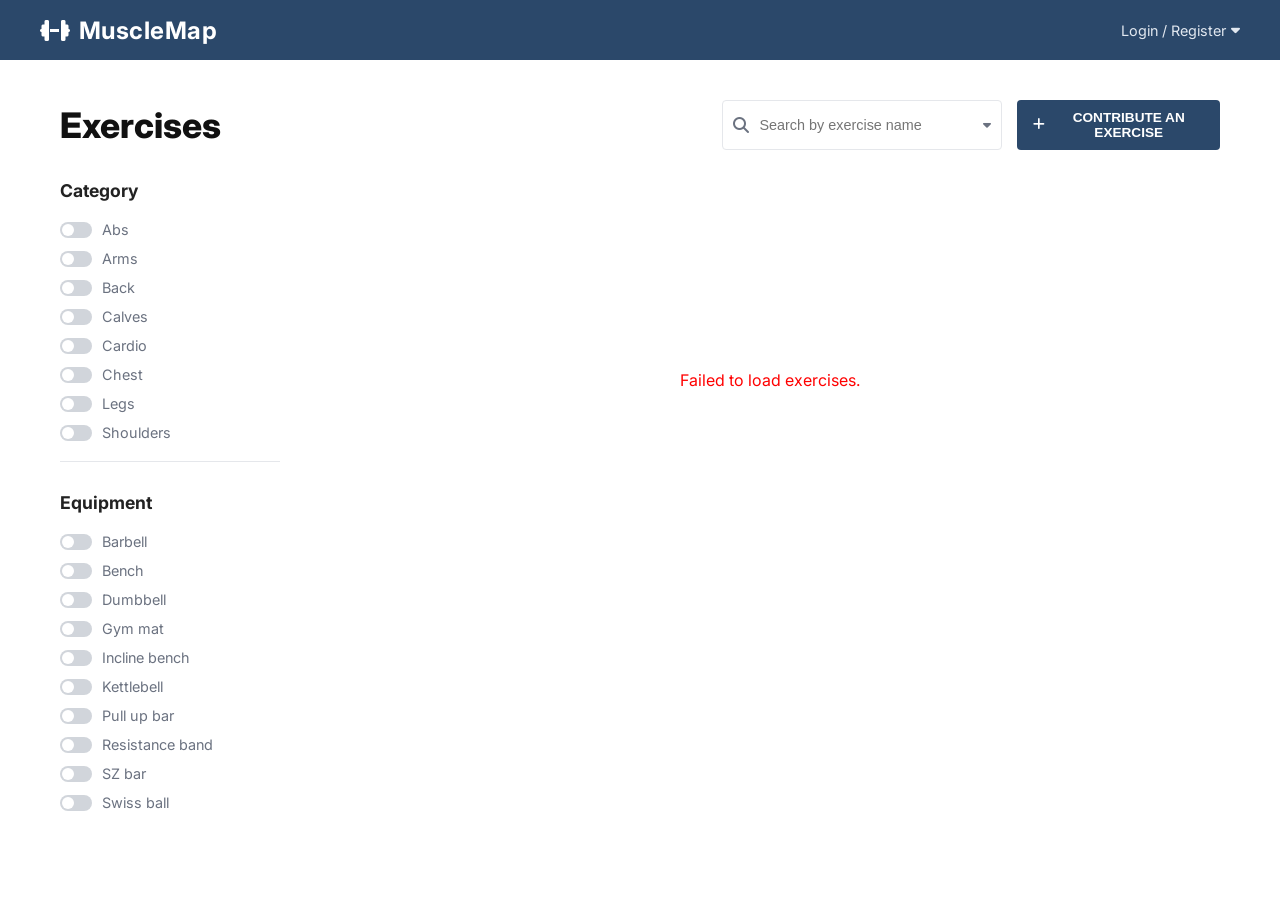
==== index.html @ c90dbfea "Initial commit" ====
<!DOCTYPE html>
<html lang="en">

<head>
  <meta charset="UTF-8">
  <meta name="viewport" content="width=device-width, initial-scale=1.0">
  <title>Exercises Database</title>
  <link rel="stylesheet" href="styles.css">
  <!-- Google Fonts: Inter -->
  <link rel="preconnect" href="https://fonts.googleapis.com">
  <link rel="preconnect" href="https://fonts.gstatic.com" crossorigin>
  <link href="https://fonts.googleapis.com/css2?family=Inter:wght@400;500;600;700;800&display=swap" rel="stylesheet">
  <!-- Icons -->
  <link rel="stylesheet" href="https://cdnjs.cloudflare.com/ajax/libs/font-awesome/6.4.0/css/all.min.css">
</head>

<body>

  <nav class="navbar">
    <div class="nav-left">
      <div class="logo" style="display: flex; align-items: center; gap: 8px; font-weight: 700; letter-spacing: 0.5px;">
        <i class="fa-solid fa-dumbbell"></i> MuscleMap
      </div>
    </div>
    <div class="nav-right">
      <a href="login.html" class="login-link">Login / Register <i class="fa-solid fa-caret-down"></i></a>
    </div>
  </nav>

  <main class="page-container">
    <header class="page-header">
      <h1 class="page-title">Exercises</h1>

      <div class="header-actions">
        <div class="search-box">
          <i class="fa-solid fa-magnifying-glass search-icon"></i>
          <input type="text" placeholder="Search by exercise name" id="searchInput">
          <i class="fa-solid fa-caret-down dropdown-icon"></i>
        </div>
        <button class="btn-primary"><i class="fa-solid fa-plus"></i> CONTRIBUTE AN EXERCISE</button>
      </div>
    </header>

    <div class="content-layout">
      <!-- Sidebar Filters -->
      <aside class="sidebar" id="sidebar">
        <!-- Rendered via JS to maintain simplicity, but we can hardcode for identical layout -->
        <div class="filter-group">
          <h3 class="filter-title">Category</h3>
          <div class="filter-list" id="category-filters">
            <!-- Toggles generated by DOM -->
          </div>
        </div>

        <div class="filter-group">
          <h3 class="filter-title">Equipment</h3>
          <div class="filter-list" id="equipment-filters">
            <!-- Toggles generated by DOM -->
          </div>
        </div>
      </aside>

      <!-- Main Exercise Grid -->
      <section class="main-content">
        <!-- Loading State -->
        <div id="loader" class="loader-container">
          <div class="spinner"></div>
          <p>Loading exercises...</p>
        </div>

        <!-- The Grid -->
        <div id="exercise-grid" class="exercise-grid hidden">
          <!-- Exercise Cards will be injected here via JS -->
        </div>

        <!-- No Results Message -->
        <div id="no-results" class="no-results hidden">
          <h2>No exercises found.</h2>
          <p>Try adjusting your filters or search query.</p>
        </div>
      </section>
    </div>
  </main>

  <script src="app.js"></script>
</body>

</html>
---- styles.css ----
:root {
  --primary-color: #2b486a;
  /* Dark Blue from Nav */
  --primary-hover: #1e3550;
  --bg-color: #ffffff;
  --card-bg: #e2e8f0;
  /* Grey from card top */
  --text-dark: #1f2937;
  --text-muted: #6b7280;
  --border-color: #e5e7eb;
  --toggle-off: #d1d5db;
  --toggle-on: var(--primary-color);
  --badge-bg: var(--primary-color);

  --nav-text: #e2e8f0;
}

* {
  margin: 0;
  padding: 0;
  box-sizing: border-box;
}

body {
  font-family: 'Inter', sans-serif;
  background-color: var(--bg-color);
  color: var(--text-dark);
}

/* Nav Bar */
.navbar {
  background-color: var(--primary-color);
  color: white;
  padding: 0 40px;
  display: flex;
  align-items: center;
  justify-content: space-between;
  height: 60px;
  font-size: 0.9rem;
}

.nav-left {
  display: flex;
  align-items: center;
  gap: 30px;
}

.logo {
  font-size: 1.5rem;
  color: white;
}

.nav-links {
  list-style: none;
  display: flex;
  gap: 20px;
}

.nav-links li a,
.login-link {
  color: var(--nav-text);
  text-decoration: none;
  display: flex;
  align-items: center;
  gap: 5px;
}

.nav-links li a:hover,
.login-link:hover {
  color: white;
}

/* Master Layout container */
.page-container {
  max-width: 1200px;
  margin: 40px auto;
  padding: 0 20px;
}

/* Page Header */
.page-header {
  display: flex;
  justify-content: space-between;
  align-items: center;
  margin-bottom: 30px;
}

.page-title {
  font-size: 2.2rem;
  font-weight: 800;
  color: #111;
}

.header-actions {
  display: flex;
  gap: 15px;
}

.search-box {
  position: relative;
  display: flex;
  align-items: center;
  border: 1px solid var(--border-color);
  border-radius: 4px;
  background: white;
  padding: 0 10px;
  width: 100%;
  max-width: 280px;
}

.search-box input {
  border: none;
  outline: none;
  padding: 10px;
  width: 100%;
  font-size: 0.9rem;
}

.search-box .search-icon {
  color: var(--text-muted);
}

.search-box .dropdown-icon {
  color: var(--text-muted);
  font-size: 0.8rem;
  cursor: pointer;
}

.btn-primary {
  background-color: var(--primary-color);
  color: white;
  border: none;
  padding: 10px 16px;
  font-size: 0.85rem;
  font-weight: 600;
  border-radius: 4px;
  cursor: pointer;
  display: flex;
  align-items: center;
  gap: 8px;
}

/* Main Layout: Sidebar & Content */
.content-layout {
  display: flex;
  gap: 40px;
}

.sidebar {
  width: 220px;
  flex-shrink: 0;
  display: flex;
  flex-direction: column;
}

.filter-group {
  margin-bottom: 30px;
  padding-bottom: 20px;
  border-bottom: 1px solid var(--border-color);
}

.filter-group:last-child {
  border-bottom: none;
}

.filter-title {
  font-size: 1.1rem;
  font-weight: 700;
  margin-bottom: 20px;
  color: #222;
}

.filter-list {
  display: flex;
  flex-direction: column;
  gap: 12px;
}

/* Toggle Switch Styles */
.toggle-item {
  display: flex;
  align-items: center;
  gap: 10px;
  cursor: pointer;
}

.toggle-item span {
  font-size: 0.9rem;
  color: var(--text-muted);
}

/* The actual toggle logic hidden, styling a label */
.toggle-checkbox {
  display: none;
}

.toggle-switch {
  position: relative;
  width: 32px;
  height: 16px;
  background-color: var(--toggle-off);
  border-radius: 16px;
  transition: all 0.3s;
}

.toggle-switch::after {
  content: '';
  position: absolute;
  top: 2px;
  left: 2px;
  width: 12px;
  height: 12px;
  background-color: white;
  border-radius: 50%;
  transition: all 0.3s;
}

.toggle-checkbox:checked+.toggle-switch {
  background-color: var(--toggle-on);
}

.toggle-checkbox:checked+.toggle-switch::after {
  transform: translateX(16px);
}

.toggle-checkbox:checked~span {
  color: var(--text-dark);
}

/* Main Content area */
.main-content {
  flex-grow: 1;
}

/* Grid definition */
.exercise-grid {
  display: grid;
  grid-template-columns: repeat(3, 1fr);
  gap: 20px;
}

.hidden {
  display: none !important;
}

/* Loader */
.loader-container {
  display: flex;
  flex-direction: column;
  align-items: center;
  justify-content: center;
  height: 400px;
  color: var(--text-muted);
}

.spinner {
  width: 40px;
  height: 40px;
  border: 4px solid var(--border-color);
  border-top-color: var(--primary-color);
  border-radius: 50%;
  animation: spin 1s linear infinite;
  margin-bottom: 15px;
}

@keyframes spin {
  100% {
    transform: rotate(360deg);
  }
}

/* Cards */
.card {
  border: 1px solid var(--border-color);
  border-radius: 6px;
  overflow: hidden;
  background: white;
  transition: box-shadow 0.2s;
  display: flex;
  flex-direction: column;
}

.card:hover {
  box-shadow: 0 4px 12px rgba(0, 0, 0, 0.08);
}

.card-image {
  background-color: var(--card-bg);
  height: 200px;
  position: relative;
  display: flex;
  align-items: center;
  justify-content: center;
}

.card-image img {
  width: 100%;
  height: 100%;
  object-fit: cover;
}

.card-image .placeholder-icon {
  font-size: 3rem;
  color: white;
  opacity: 0.8;
}

.badge {
  position: absolute;
  top: 10px;
  left: 10px;
  background-color: var(--badge-bg);
  color: white;
  font-size: 0.7rem;
  padding: 2px 10px;
  border-radius: 12px;
  text-transform: capitalize;
}

.card-content {
  padding: 15px;
  display: flex;
  flex-direction: column;
  gap: 5px;
  flex-grow: 1;
}

.card-title {
  font-size: 1rem;
  font-weight: 700;
  color: #111;
  text-transform: capitalize;
}

.card-equipment {
  font-size: 0.8rem;
  color: var(--text-muted);
  text-transform: capitalize;
}

/* Responsive Breakpoints */
@media (max-width: 992px) {
  .exercise-grid {
    grid-template-columns: repeat(2, 1fr);
  }
}

@media (max-width: 768px) {
  .content-layout {
    flex-direction: column;
  }

  .sidebar {
    width: 100%;
    flex-direction: row;
    flex-wrap: wrap;
    gap: 30px;
  }

  .filter-group {
    flex: 1;
    min-width: 150px;
  }

  .page-header {
    flex-direction: column;
    align-items: stretch;
    gap: 15px;
  }

  .header-actions {
    flex-wrap: wrap;
  }

  .search-box {
    max-width: 100%;
    flex: 1;
  }
}

@media (max-width: 500px) {
  .exercise-grid {
    grid-template-columns: 1fr;
  }

  .navbar {
    padding: 0 15px;
    flex-wrap: wrap;
    height: auto;
    padding-bottom: 10px;
    padding-top: 10px;
    gap: 10px;
  }

  .nav-left {
    flex-wrap: wrap;
    gap: 15px;
  }

  .nav-links {
    display: none;
  }

  .btn-primary {
    width: 100%;
    justify-content: center;
  }
}
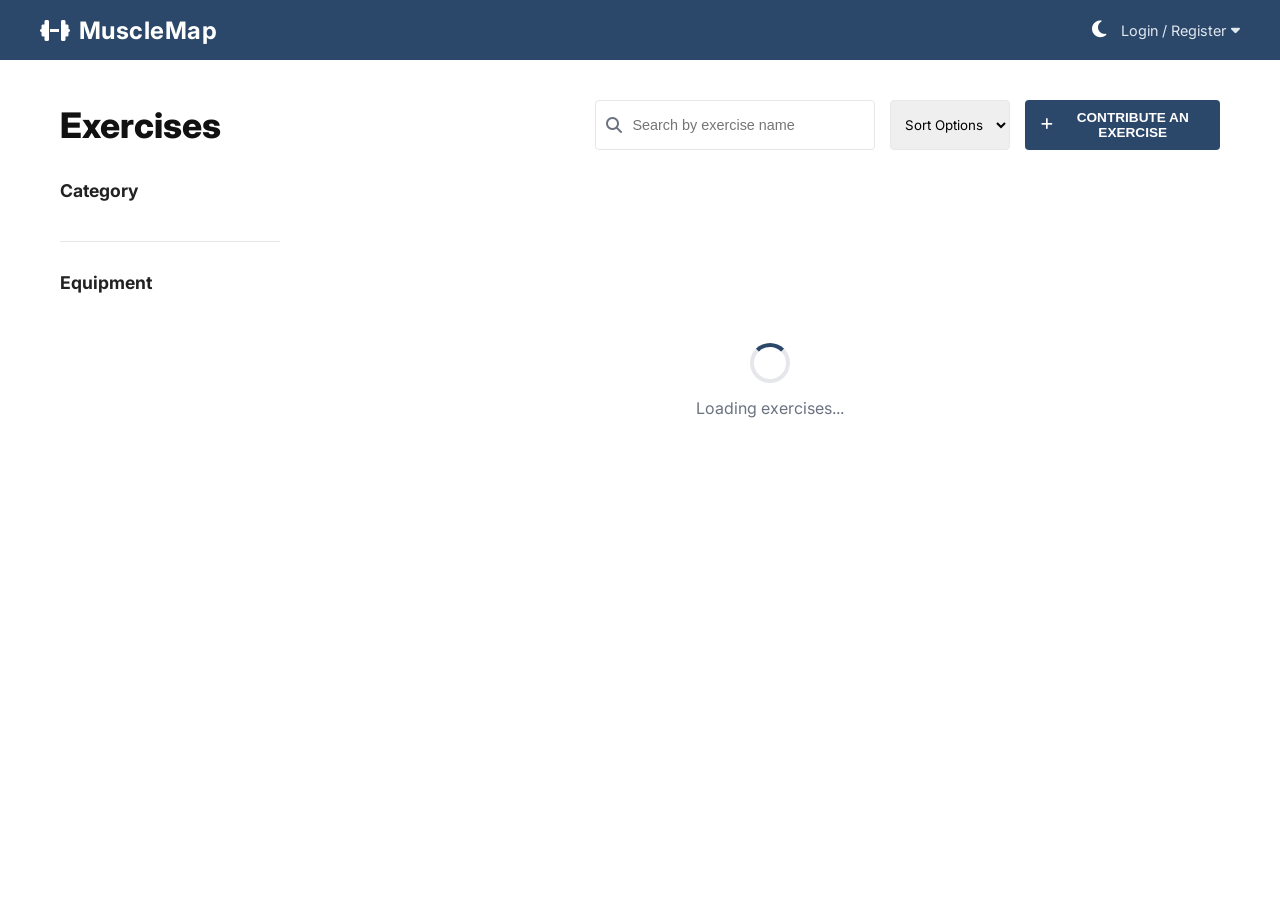
==== commit 904ded6f: "Add theme toggle button and sorting options" ====
--- a/index.html
+++ b/index.html
@@ -22,7 +22,10 @@
         <i class="fa-solid fa-dumbbell"></i> MuscleMap
       </div>
     </div>
-    <div class="nav-right">
+    <div class="nav-right" style="display: flex; gap: 15px; align-items: center;">
+      <button id="themeToggle" class="btn-theme" style="background:none; border:none; color:white; cursor:pointer; font-size:1.2rem;">
+        <i class="fa-solid fa-moon"></i>
+      </button>
       <a href="login.html" class="login-link">Login / Register <i class="fa-solid fa-caret-down"></i></a>
     </div>
   </nav>
@@ -35,8 +38,12 @@
         <div class="search-box">
           <i class="fa-solid fa-magnifying-glass search-icon"></i>
           <input type="text" placeholder="Search by exercise name" id="searchInput">
-          <i class="fa-solid fa-caret-down dropdown-icon"></i>
         </div>
+        <select id="sortSelect" style="padding: 10px; border: 1px solid var(--border-color); border-radius: 4px; outline: none; font-family: 'Inter', sans-serif;">
+          <option value="default">Sort Options</option>
+          <option value="asc">Name (A-Z)</option>
+          <option value="desc">Name (Z-A)</option>
+        </select>
         <button class="btn-primary"><i class="fa-solid fa-plus"></i> CONTRIBUTE AN EXERCISE</button>
       </div>
     </header>
@@ -82,7 +89,10 @@
     </div>
   </main>
 
-  <script src="app.js"></script>
+  <script src="data.js"></script>
+  <script src="ui.js"></script>
+  <script src="features.js"></script>
+  <script src="main.js"></script>
 </body>
 
-</html>+</html>
